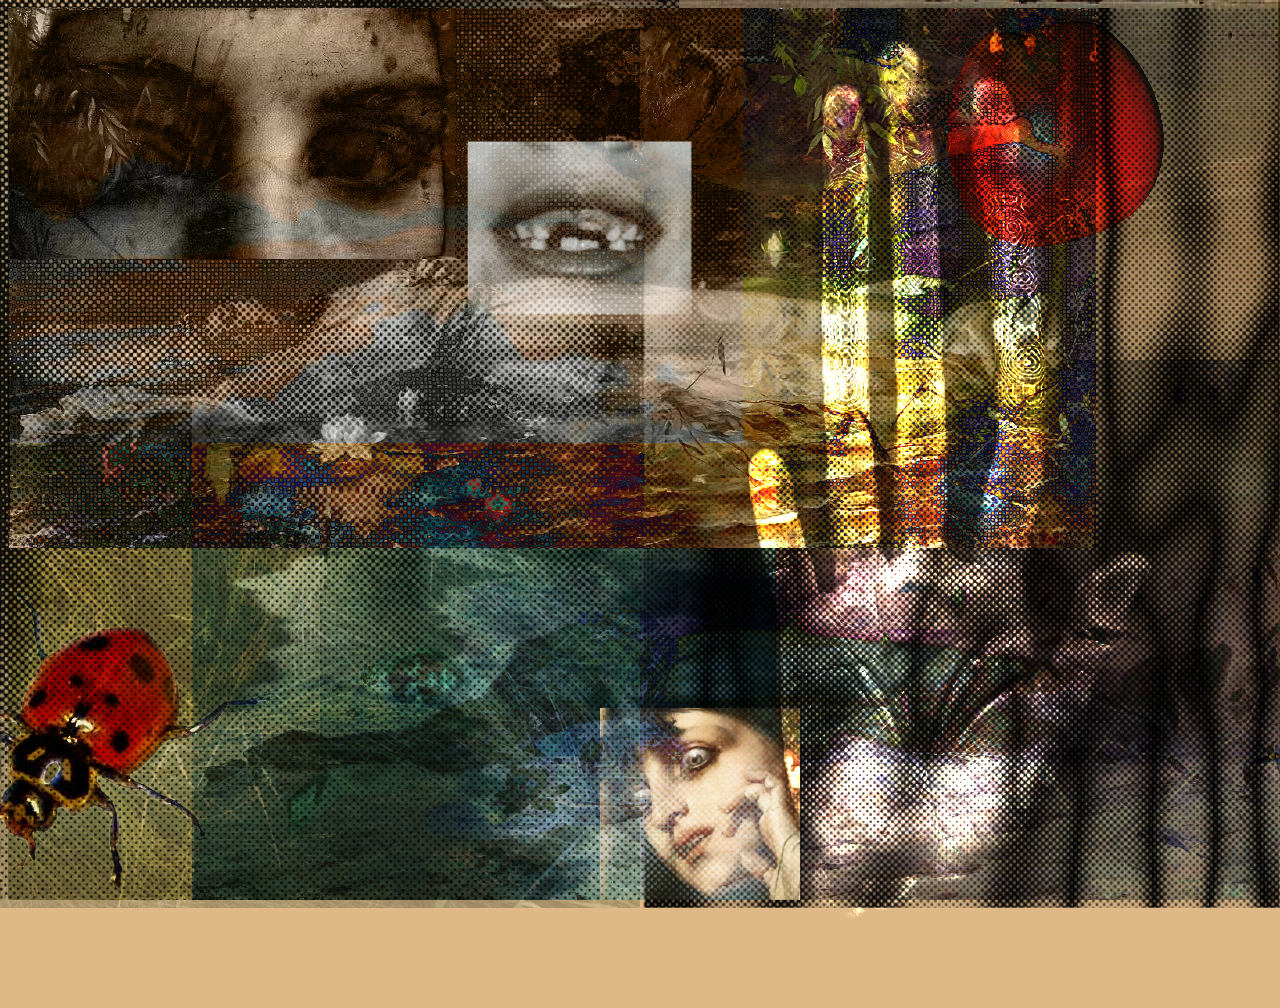
==== html-css-drawing/index.html @ 0571e6ee "first commit" ====
<!DOCTYPE html>
<html lang="en">
<head>
    <link rel="stylesheet" href="index.css">
    <meta charset="UTF-8">
    <meta name="viewport" content="width=device-width, initial-scale=1.0">
    <title>Document</title>
</head>
<body>


    <video autoplay muted preload="auto" loop style="z-index: -50; mix-blend-mode: screen;">
        <source src="files/imgs/light.mp4" type="video/mp4">
    </video>
    <video autoplay loop muted preload="auto" style="z-index: -50; mix-blend-mode: screen; max-width: 100%; opacity: 50%;">
        <source src="files/imgs/rain.mp4" type="video/mp4">
    </video>

    

    <audio autoplay loop src="files/audio/Forest River Birds Field.mp3"></audio>
    <audio autoplay loop src="files/audio/Child Voicemail Message.mp3"></audio>
    <audio autoplay loop src="files/audio/Gentle lapping waves under dock.mp3"></audio>
    <audio autoplay loop src="files/audio/Free Radio Sound.mp3"></audio>
    <audio autoplay loop src="files/audio/Brown Noise Digitalspa.mp3"></audio>
    <audio autoplay loop src="files/audio/Twilight.mp3"></audio>
    <audio autoplay loop src="files/audio/ira manet reading 091524.m4a"></audio>
    <!-- <div class="texture-grid">
        <div id="one"></div>
        <div id="two"></div>
    </div> -->
    <img src="files/imgs/texture1.jpg" alt="" style="z-index: 0; mix-blend-mode: multiply; height: 100vh; top: 0px; left: 0px;">
    <img src="files/imgs/texture2.jpg" alt="" style="z-index: -1; mix-blend-mode: multiply; right: 0px; height: 100vh;">
    <img src="files/imgs/texture3.jpeg" alt="" style="z-index: -1; right: 50%; height: 100vh; opacity: 30%;">
    <!-- <img src="files/imgs/sea1.jpeg" alt=""> -->
    <img src="files/imgs/eyes.jpeg" alt="" style="z-index: 0;">
    <!-- <img src="files/imgs/Glitch.png" alt="" style="mix-blend-mode: color-dodge; right: -100px; z-index: 2; opacity: 50%; "> -->
    <img src="files/imgs/Glitch.png" alt="" style="mix-blend-mode: color-dodge; right: 50px; z-index: 2;">
    <img src="files/imgs/fear.jpg" alt="" style="width: 200px; bottom: 0px; left: 600px; mix-blend-mode: screen;">
    <!-- <img src="files/imgs/Ophelia.jpg" alt="" style="width: 85%; mix-blend-mode: overlay; z-index: 2;"> -->
    <img src="files/imgs/Ophelia.jpg" alt="" style="width: 85%; mix-blend-mode:difference; z-index: 0;">
    <img src="files/imgs/Ophelia.jpg" alt="" style="width: 85%; mix-blend-mode:difference; z-index: -2; bottom: 0px; opacity: 80%; right: 0px;">
    <img src="files/imgs/apple.gif" alt="" style="mix-blend-mode: overlay; right: 100px; z-index: 0;">
    <img class="invert" src="files/imgs/sea2.jpeg" alt="" style="mix-blend-mode: color; "> 
    <video loop autoplay muted preload="auto" style="bottom: 0px; mix-blend-mode: overlay ;">
        <source src="files/imgs/ocean.mp4" type="video/mp4"> 
    </video>
    <img src="files/imgs/girl2.jpg" alt="" style="mix-blend-mode: difference; top: -2px; right: 0px; transform: rotateX(180deg); z-index: -5;">
    <img src="files/imgs/Ladybugs.png" alt="" style="right: 1000px; bottom: 0px; opacity: 100%; mix-blend-mode: hard-light;">
    <img src="files/imgs/teeth.png" alt="" style="left: 300px; scale: 40%; mix-blend-mode: screen;">
    <!-- <img src="files/imgs/fish.png" alt="" style="scale: 30%; top: -500px; mix-blend-mode: screen;"> -->
    <!-- <img src="files/imgs/uglyman.jpg" alt="" style="right: 0px; bottom: 0px; mix-blend-mode: ;  z-index: -4;"> -->
    
    
</body>
</html>
---- html-css-drawing/index.css ----
*, html, body {
    cursor:url("../files/cursors/Normal.cur"), auto;
}


body{

    background-image: url("files/imgs/sea1.jpeg");
    background-color: rgb(22, 22, 37);
    overflow: hidden;
    max-width: 100%;
    min-height: 100vh;
}

img {
    display: inline-block;
    position: absolute;
}

video{
    display: inline-block;
    position: absolute;
    z-index:-1;
    /* max-width: 100%; */

}


.texture-grid{
    display: grid;
    height: 100vh;
    width: 100%;
    grid-template-areas: one two;
    grid-template-columns: auto auto;

}

#one{
    fill: url(./files/imgs/texture1.jpg);
    grid-area: one;
    height: 100vh; 
    max-width: 100%;
}
#two{
    fill: url(./files/imgs/texture2.jpg);
    grid-area: two;
    height: 100vh; max-width: 100%;
}


.invert{
    filter: none;
}

@media (prefers-color-scheme: light) {
    body {
        background-color: burlywood;
        background-image: none;
    }
    .invert{
        filter: invert();
    }
    

}
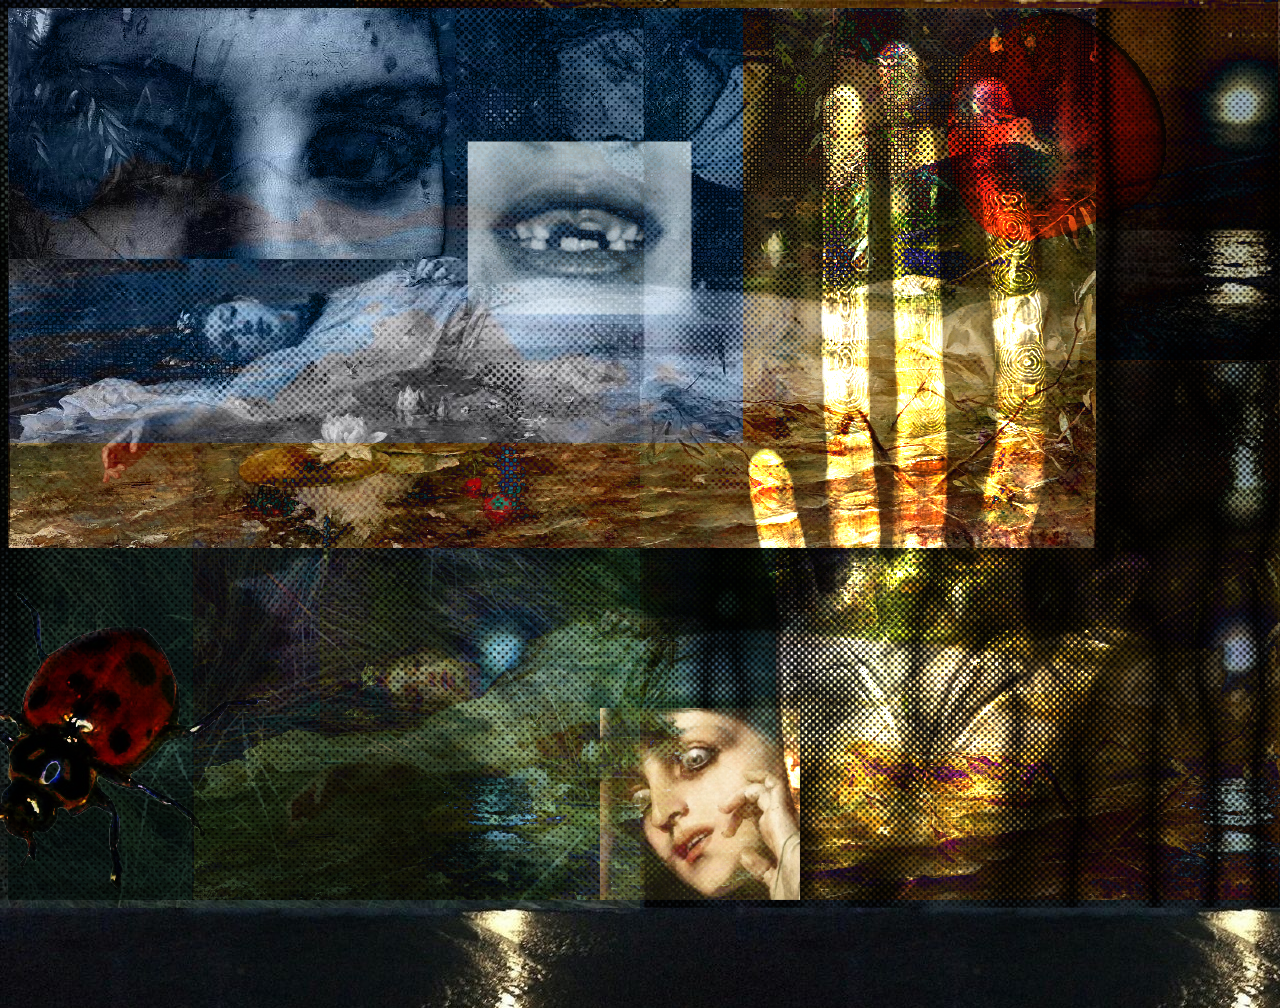
==== commit f2a7bde4: "add new audio, delay, and iterations" ====
--- a/html-css-drawing/index.html
+++ b/html-css-drawing/index.html
@@ -23,8 +23,10 @@
     <audio autoplay loop src="files/audio/Gentle lapping waves under dock.mp3"></audio>
     <audio autoplay loop src="files/audio/Free Radio Sound.mp3"></audio>
     <audio autoplay loop src="files/audio/Brown Noise Digitalspa.mp3"></audio>
-    <audio autoplay loop src="files/audio/Twilight.mp3"></audio>
-    <audio autoplay loop src="files/audio/ira manet reading 091524.m4a"></audio>
+    <audio autoplay src="files/audio/Twilight.mp3"></audio>
+    <audio id= "audio1" src="files/audio/ira manet reading 091524.m4a"></audio>
+    <audio id = "audio3" src="files/audio/ira manet urgent-soft.wav"></audio>
+    <audio id = "audio2" src="files/audio/ira manet-medium.wav"></audio>
     <!-- <div class="texture-grid">
         <div id="one"></div>
         <div id="two"></div>
@@ -51,6 +53,35 @@
     <!-- <img src="files/imgs/fish.png" alt="" style="scale: 30%; top: -500px; mix-blend-mode: screen;"> -->
     <!-- <img src="files/imgs/uglyman.jpg" alt="" style="right: 0px; bottom: 0px; mix-blend-mode: ;  z-index: -4;"> -->
     
+    <script>
+        let audio1 = document.getElementById('audio1');
+        let audio1PlayCount = 0;
+        audio1.addEventListener('ended', function() {
+            audio1PlayCount++;
+            if (audio1PlayCount < 2) {
+                audio1.play();
+            }
+        });
+        setTimeout(function() {
+            audio1.play();
+        }, 5000); // delay 5 seconds
     
+        setTimeout(function() {
+            document.getElementById('audio2').play();
+        }, 15000); // delay 15 seconds
+    
+        // play audio3 three times
+        let audio3 = document.getElementById('audio3');
+        let audio3PlayCount = 0;
+        audio3.addEventListener('ended', function() {
+            audio3PlayCount++;
+            if (audio3PlayCount < 3) {
+                audio3.play();
+            }
+        });
+        setTimeout(function() {
+            audio3.play();
+        }, 30000); // delay 30 seconds
+    </script>
 </body>
 </html>--- a/html-css-drawing/index.css
+++ b/html-css-drawing/index.css
@@ -52,7 +52,7 @@
     filter: none;
 }
 
-@media (prefers-color-scheme: light) {
+/* @media (prefers-color-scheme: light) {
     body {
         background-color: burlywood;
         background-image: none;
@@ -62,4 +62,4 @@
     }
     
 
-}+} */